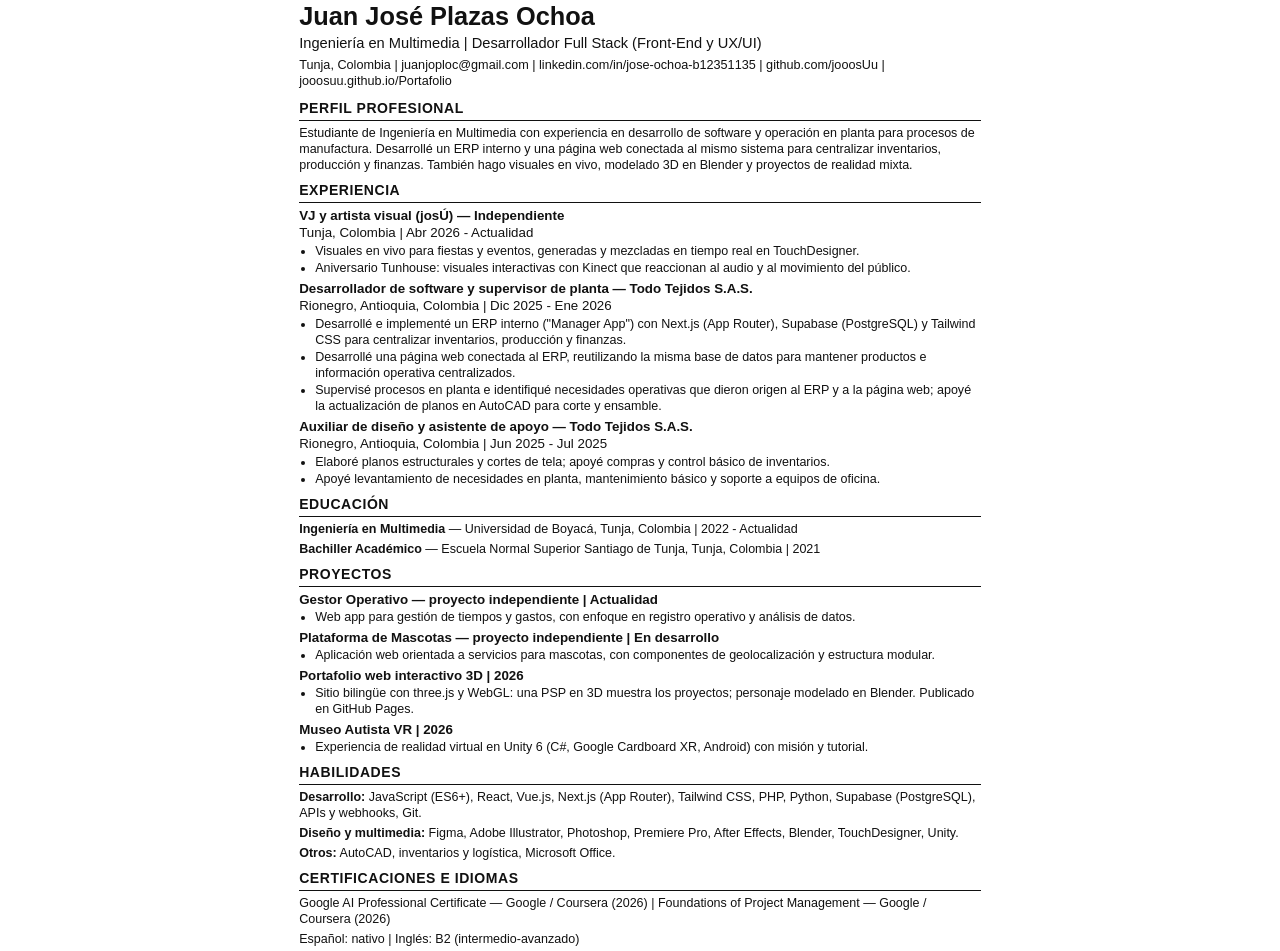
==== docs/ats/index.html @ 92482ad7 "Hojas de vida y tarifario sin teléfono ni auxiliar de cocina; ATS rehecha en HTML" ====
<!doctype html>
<html lang="es">
<head>
<meta charset="utf-8" />
<title>Juan José Plazas Ochoa — Hoja de vida (ATS)</title>
<meta name="robots" content="noindex" />
<style>
  @page { size: Letter; margin: 0.45in 0.6in; }
  body { font-family: Arial, Helvetica, sans-serif; font-size: 9.4pt; line-height: 1.28; color: #111; margin: 0; }
  .page { max-width: 7.1in; margin: 0 auto; }
  h1 { font-size: 19pt; margin: 0; }
  .role { font-size: 11pt; margin: 2px 0 4px; }
  .contact { font-size: 9.5pt; margin: 0 0 10px; }
  .contact a { color: #111; text-decoration: none; }
  h2 { font-size: 10.5pt; text-transform: uppercase; letter-spacing: .04em; border-bottom: 1px solid #111; padding-bottom: 2px; margin: 9px 0 4px; }
  h3 { font-size: 10pt; margin: 4px 0 0; }
  .meta { font-size: 10pt; margin: 0 0 2px; }
  ul { margin: 1px 0 4px; padding-left: 16px; }
  li { margin: 1px 0; }
  p { margin: 0 0 4px; }
</style>
</head>
<body>
<div class="page">
  <h1>Juan José Plazas Ochoa</h1>
  <p class="role">Ingeniería en Multimedia | Desarrollador Full Stack (Front-End y UX/UI)</p>
  <p class="contact">Tunja, Colombia | <a href="mailto:juanjoploc@gmail.com">juanjoploc@gmail.com</a> | <a href="https://www.linkedin.com/in/jose-ochoa-b12351135/">linkedin.com/in/jose-ochoa-b12351135</a> | <a href="https://github.com/jooosUu">github.com/jooosUu</a> | <a href="https://jooosuu.github.io/Portafolio/">jooosuu.github.io/Portafolio</a></p>

  <h2>Perfil profesional</h2>
  <p>Estudiante de Ingeniería en Multimedia con experiencia en desarrollo de software y operación en planta para procesos de manufactura. Desarrollé un ERP interno y una página web conectada al mismo sistema para centralizar inventarios, producción y finanzas. También hago visuales en vivo, modelado 3D en Blender y proyectos de realidad mixta.</p>

  <h2>Experiencia</h2>
  <h3>VJ y artista visual (josÚ) — Independiente</h3>
  <p class="meta">Tunja, Colombia | Abr 2026 - Actualidad</p>
  <ul>
    <li>Visuales en vivo para fiestas y eventos, generadas y mezcladas en tiempo real en TouchDesigner.</li>
    <li>Aniversario Tunhouse: visuales interactivas con Kinect que reaccionan al audio y al movimiento del público.</li>
  </ul>
  <h3>Desarrollador de software y supervisor de planta — Todo Tejidos S.A.S.</h3>
  <p class="meta">Rionegro, Antioquia, Colombia | Dic 2025 - Ene 2026</p>
  <ul>
    <li>Desarrollé e implementé un ERP interno ("Manager App") con Next.js (App Router), Supabase (PostgreSQL) y Tailwind CSS para centralizar inventarios, producción y finanzas.</li>
    <li>Desarrollé una página web conectada al ERP, reutilizando la misma base de datos para mantener productos e información operativa centralizados.</li>
    <li>Supervisé procesos en planta e identifiqué necesidades operativas que dieron origen al ERP y a la página web; apoyé la actualización de planos en AutoCAD para corte y ensamble.</li>
  </ul>
  <h3>Auxiliar de diseño y asistente de apoyo — Todo Tejidos S.A.S.</h3>
  <p class="meta">Rionegro, Antioquia, Colombia | Jun 2025 - Jul 2025</p>
  <ul>
    <li>Elaboré planos estructurales y cortes de tela; apoyé compras y control básico de inventarios.</li>
    <li>Apoyé levantamiento de necesidades en planta, mantenimiento básico y soporte a equipos de oficina.</li>
  </ul>

  <h2>Educación</h2>
  <p><b>Ingeniería en Multimedia</b> — Universidad de Boyacá, Tunja, Colombia | 2022 - Actualidad</p>
  <p><b>Bachiller Académico</b> — Escuela Normal Superior Santiago de Tunja, Tunja, Colombia | 2021</p>

  <h2>Proyectos</h2>
  <h3>Gestor Operativo — proyecto independiente | Actualidad</h3>
  <ul><li>Web app para gestión de tiempos y gastos, con enfoque en registro operativo y análisis de datos.</li></ul>
  <h3>Plataforma de Mascotas — proyecto independiente | En desarrollo</h3>
  <ul><li>Aplicación web orientada a servicios para mascotas, con componentes de geolocalización y estructura modular.</li></ul>
  <h3>Portafolio web interactivo 3D | 2026</h3>
  <ul><li>Sitio bilingüe con three.js y WebGL: una PSP en 3D muestra los proyectos; personaje modelado en Blender. Publicado en GitHub Pages.</li></ul>
  <h3>Museo Autista VR | 2026</h3>
  <ul><li>Experiencia de realidad virtual en Unity 6 (C#, Google Cardboard XR, Android) con misión y tutorial.</li></ul>

  <h2>Habilidades</h2>
  <p><b>Desarrollo:</b> JavaScript (ES6+), React, Vue.js, Next.js (App Router), Tailwind CSS, PHP, Python, Supabase (PostgreSQL), APIs y webhooks, Git.</p>
  <p><b>Diseño y multimedia:</b> Figma, Adobe Illustrator, Photoshop, Premiere Pro, After Effects, Blender, TouchDesigner, Unity.</p>
  <p><b>Otros:</b> AutoCAD, inventarios y logística, Microsoft Office.</p>

  <h2>Certificaciones e idiomas</h2>
  <p>Google AI Professional Certificate — Google / Coursera (2026) | Foundations of Project Management — Google / Coursera (2026)</p>
  <p>Español: nativo | Inglés: B2 (intermedio-avanzado)</p>
</div>
</body>
</html>
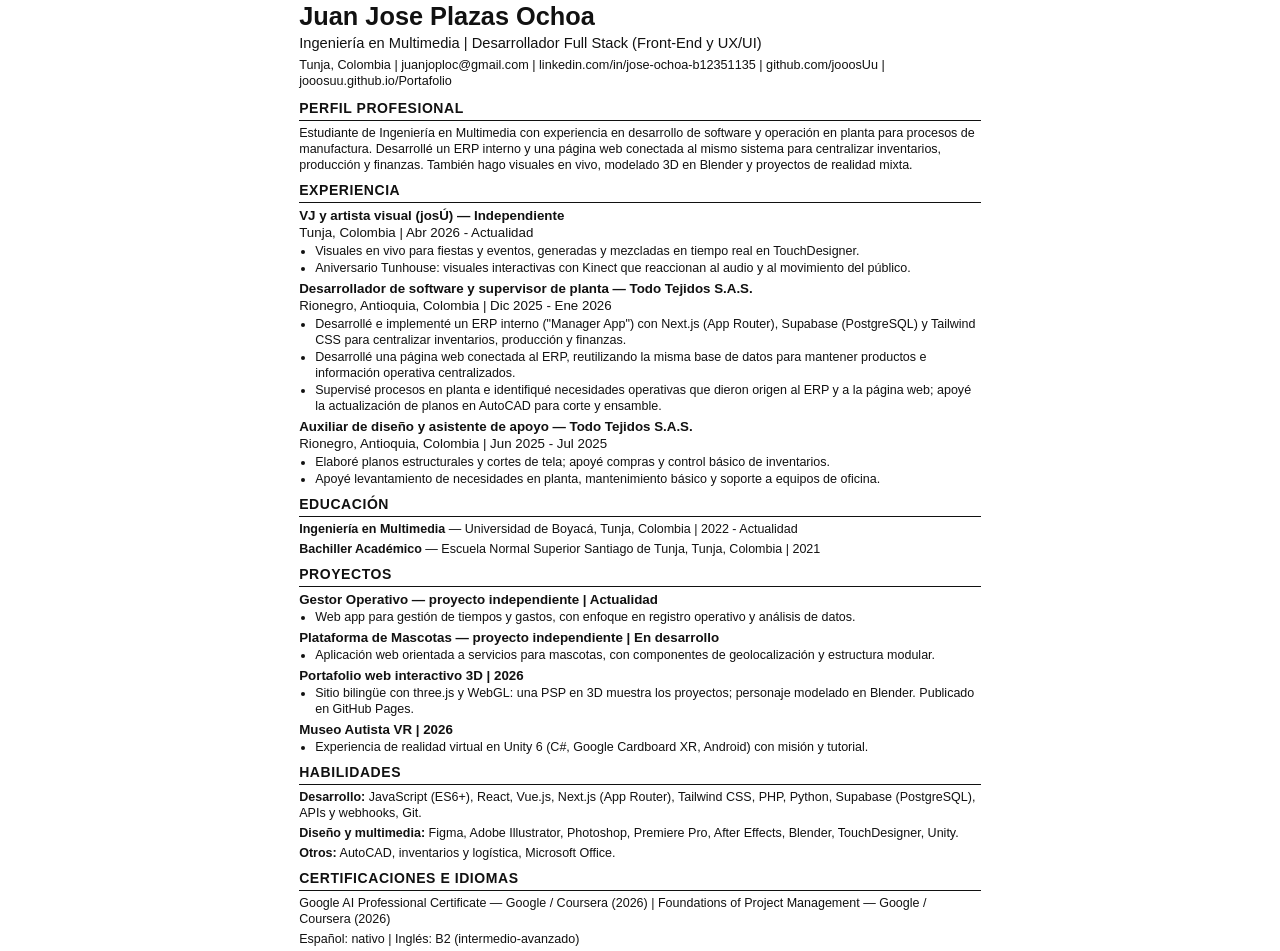
==== commit 835b627b: "Actualizar hojas de vida (ATS, CV en ingles y espanol), tarifario e info de perfil" ====
--- a/docs/ats/index.html
+++ b/docs/ats/index.html
@@ -2,7 +2,7 @@
 <html lang="es">
 <head>
 <meta charset="utf-8" />
-<title>Juan José Plazas Ochoa — Hoja de vida (ATS)</title>
+<title>Juan Jose Plazas Ochoa — Hoja de vida (ATS)</title>
 <meta name="robots" content="noindex" />
 <style>
   @page { size: Letter; margin: 0.45in 0.6in; }
@@ -22,7 +22,7 @@
 </head>
 <body>
 <div class="page">
-  <h1>Juan José Plazas Ochoa</h1>
+  <h1>Juan Jose Plazas Ochoa</h1>
   <p class="role">Ingeniería en Multimedia | Desarrollador Full Stack (Front-End y UX/UI)</p>
   <p class="contact">Tunja, Colombia | <a href="mailto:juanjoploc@gmail.com">juanjoploc@gmail.com</a> | <a href="https://www.linkedin.com/in/jose-ochoa-b12351135/">linkedin.com/in/jose-ochoa-b12351135</a> | <a href="https://github.com/jooosUu">github.com/jooosUu</a> | <a href="https://jooosuu.github.io/Portafolio/">jooosuu.github.io/Portafolio</a></p>
 
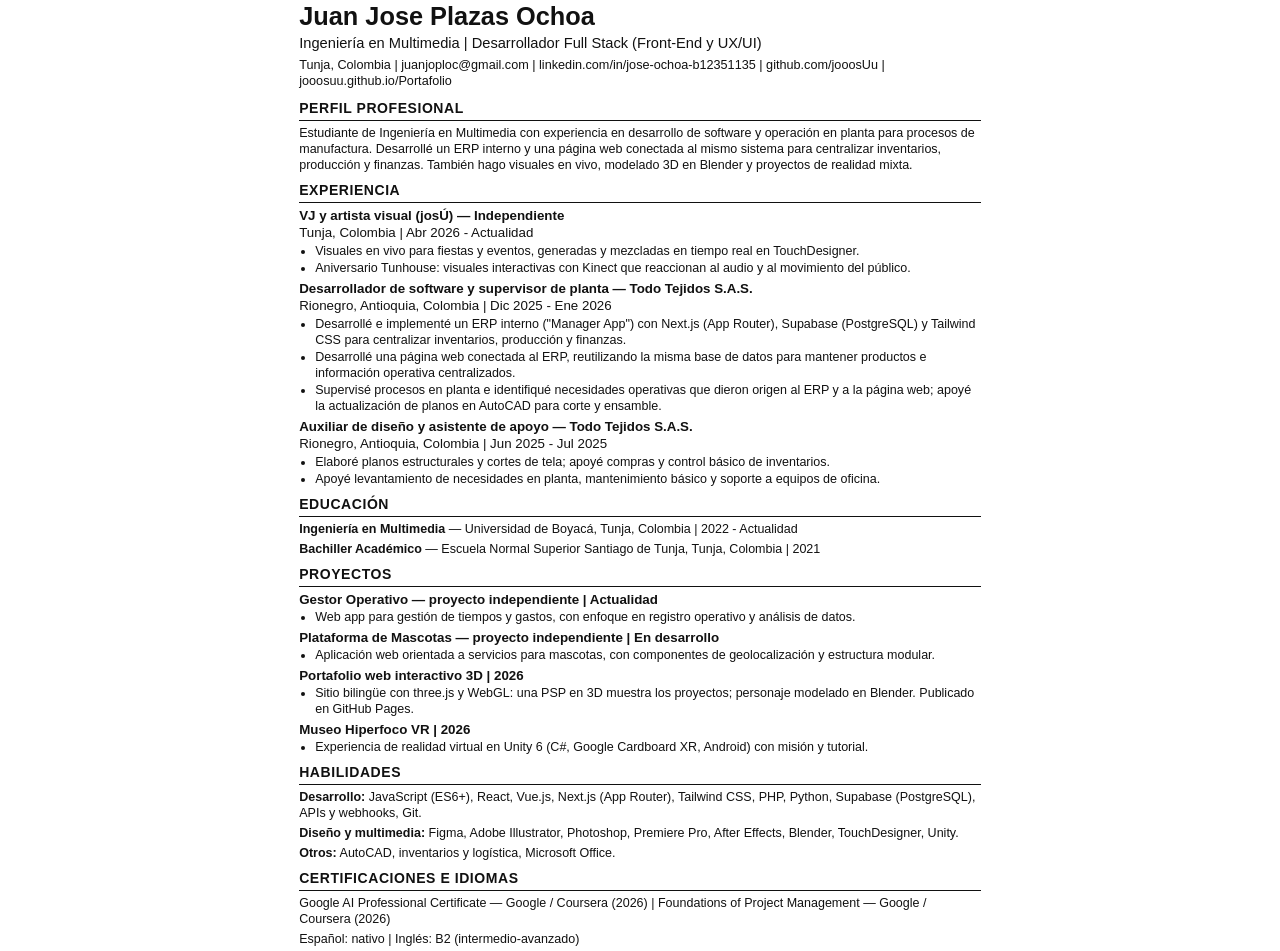
==== commit f6e41c17: "Actualizar datos de proyectos, documentos ATS y agregar experiencia AR" ====
--- a/docs/ats/index.html
+++ b/docs/ats/index.html
@@ -61,7 +61,7 @@
   <ul><li>Aplicación web orientada a servicios para mascotas, con componentes de geolocalización y estructura modular.</li></ul>
   <h3>Portafolio web interactivo 3D | 2026</h3>
   <ul><li>Sitio bilingüe con three.js y WebGL: una PSP en 3D muestra los proyectos; personaje modelado en Blender. Publicado en GitHub Pages.</li></ul>
-  <h3>Museo Autista VR | 2026</h3>
+  <h3>Museo Hiperfoco VR | 2026</h3>
   <ul><li>Experiencia de realidad virtual en Unity 6 (C#, Google Cardboard XR, Android) con misión y tutorial.</li></ul>
 
   <h2>Habilidades</h2>
